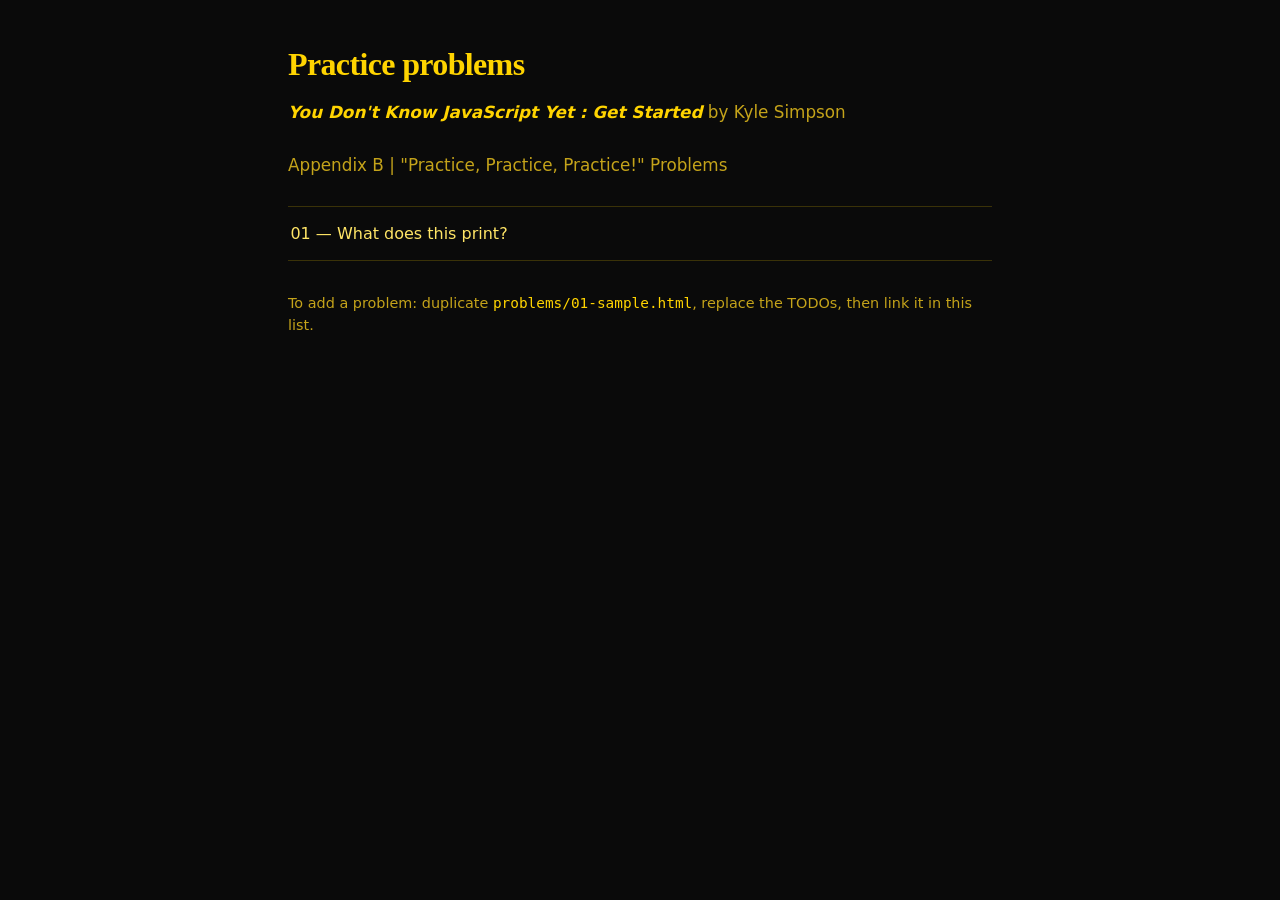
==== index.html @ 3be518af "Skeleton in" ====
<!DOCTYPE html>
<html lang="en">
  <head>
    <meta charset="UTF-8" />
    <meta name="viewport" content="width=device-width, initial-scale=1.0" />
    <title>YDKJSY Practice</title>
    <link rel="stylesheet" href="css/styles.css" />
  </head>
  <body>
    <main class="page">
      <h1>Practice problems</h1>
      <p class="lede">
        <span class="book-title">You Don't Know JavaScript Yet : Get Started</span> by Kyle Simpson
      </p>
      <p class="lede">
        Appendix B | "Practice, Practice, Practice!" Problems
      </p>

      <ol class="problem-list">
        <!-- TODO: add a new <li> here for each problem you create -->
        <li>
          <a href="problems/01-sample.html">01 — What does this print?</a>
        </li>
      </ol>

      <p class="hint">
        To add a problem: duplicate <code>problems/01-sample.html</code>, replace
        the TODOs, then link it in this list.
      </p>
    </main>
  </body>
</html>
---- css/styles.css ----
:root {
  --bg: #0a0a0a;
  --ink: #ffe566;
  --muted: #c4a31a;
  --line: #3a3208;
  --accent: #ffd400;
  --code-bg: #000000;
  --code-ink: #f4e8c1;
  --code-border: #ffd400;
  --tok-comment: #7d8a5a;
  --tok-keyword: #ffd400;
  --tok-string: #ff9f1c;
  --tok-number: #ff9f1c;
  --tok-function: #fff7c2;
  --tok-literal: #ffea70;
  --tok-punct: #a3924a;
  --tok-property: #f3edd8;
}

* {
  box-sizing: border-box;
}

html,
body {
  margin: 0;
  padding: 0;
}

body {
  min-height: 100vh;
  font-family: system-ui, -apple-system, Segoe UI, sans-serif;
  color: var(--ink);
  background: var(--bg);
  line-height: 1.5;
}

.page {
  width: min(44rem, calc(100% - 2.5rem));
  margin: 0 auto;
  padding: 2.5rem 0 4rem;
}

.back {
  display: inline-block;
  margin-bottom: 1.5rem;
  font-size: 0.85rem;
  letter-spacing: 0.04em;
  text-transform: uppercase;
  color: var(--accent);
  text-decoration: none;
}

.back:hover {
  text-decoration: underline;
}

h1 {
  margin: 0 0 0.75rem;
  font-family: Georgia, "Times New Roman", serif;
  font-size: 2rem;
  font-weight: 600;
  letter-spacing: -0.02em;
  color: var(--accent);
}

.book-title {
  font-style: italic;
  font-weight: 700;
  color: var(--accent);
}

.lede,
.description {
  margin: 0 0 1.75rem;
  color: var(--muted);
  font-size: 1.05rem;
}

.problem-list {
  list-style: none;
  margin: 0;
  padding: 0;
  border-top: 1px solid var(--line);
}

.problem-list li {
  border-bottom: 1px solid var(--line);
}

.problem-list a {
  display: block;
  padding: 0.9rem 0.15rem;
  color: var(--ink);
  text-decoration: none;
}

.problem-list a:hover {
  color: var(--accent);
}

.hint {
  margin-top: 2rem;
  font-size: 0.9rem;
  color: var(--muted);
}

.hint code {
  color: var(--accent);
  font-family: "SF Mono", ui-monospace, Menlo, Consolas, monospace;
}

.code-frame {
  background: var(--code-bg);
  color: var(--code-ink);
  border: 1px solid var(--code-border);
  border-radius: 10px;
  overflow: hidden;
}

.code-frame header {
  display: flex;
  align-items: center;
  justify-content: space-between;
  padding: 0.7rem 1rem;
  border-bottom: 1px solid var(--line);
  font-size: 0.75rem;
  letter-spacing: 0.08em;
  text-transform: uppercase;
  color: var(--muted);
}

.code-frame pre {
  margin: 0;
  padding: 1.25rem 1.15rem 1.5rem;
  overflow-x: auto;
}

.code-frame code {
  font-family: "SF Mono", ui-monospace, Menlo, Consolas, monospace;
  font-size: 1rem;
  line-height: 1.75;
  white-space: pre;
  tab-size: 2;
}

.tok-comment {
  color: var(--tok-comment);
  font-style: italic;
}

.tok-keyword {
  color: var(--tok-keyword);
  font-weight: 700;
}

.tok-string {
  color: var(--tok-string);
}

.tok-number {
  color: var(--tok-number);
}

.tok-function {
  color: var(--tok-function);
  font-weight: 600;
}

.tok-literal {
  color: var(--tok-literal);
}

.tok-punct {
  color: var(--tok-punct);
}

.tok-property {
  color: var(--tok-property);
}
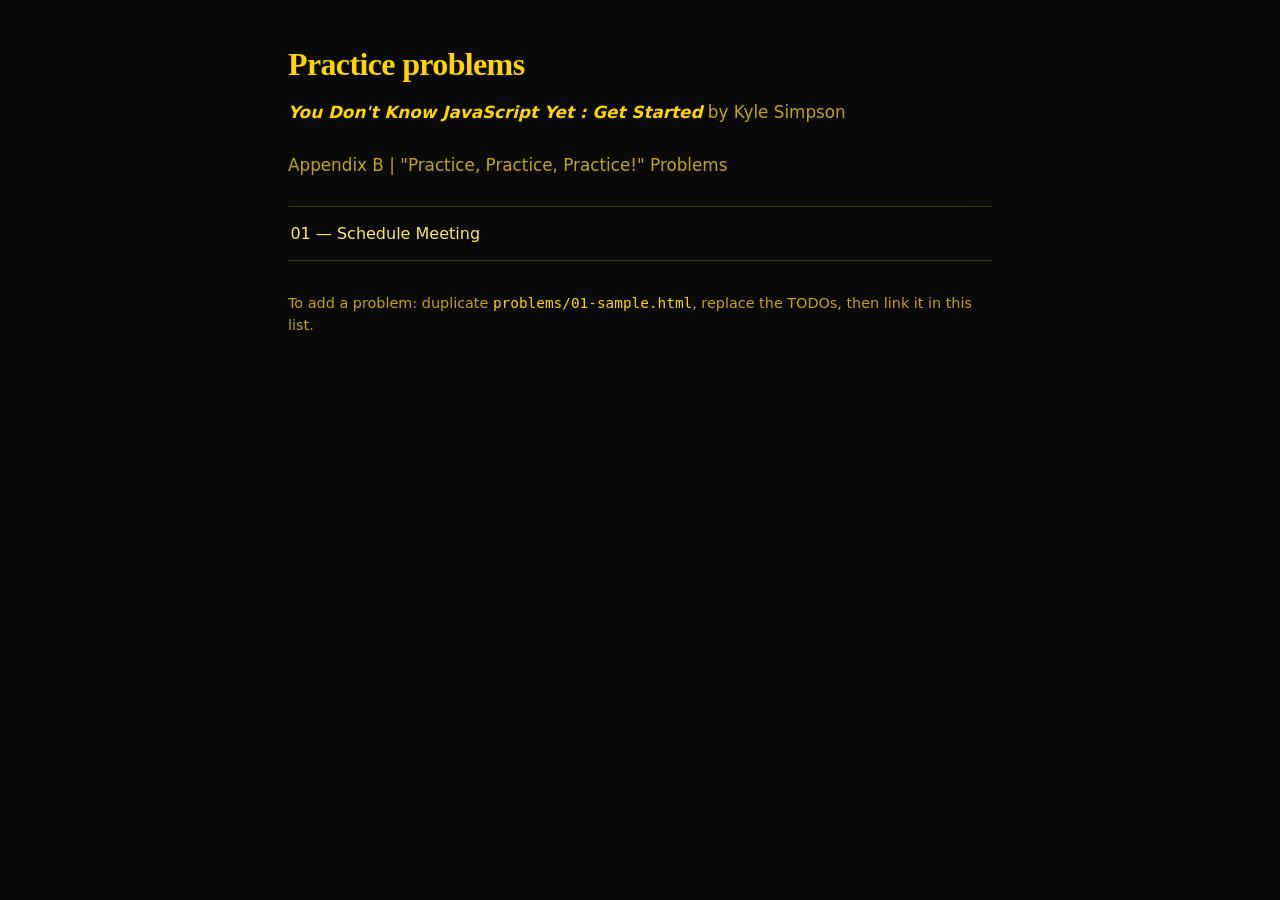
==== commit 04046d28: "Getting description of Problem 1 in" ====
--- a/index.html
+++ b/index.html
@@ -17,9 +17,8 @@
       </p>
 
       <ol class="problem-list">
-        <!-- TODO: add a new <li> here for each problem you create -->
         <li>
-          <a href="problems/01-sample.html">01 — What does this print?</a>
+          <a href="problems/01-practicing-comparisons.html">01 — Schedule Meeting</a>
         </li>
       </ol>
 
--- a/css/styles.css
+++ b/css/styles.css
@@ -110,6 +110,11 @@
   font-family: "SF Mono", ui-monospace, Menlo, Consolas, monospace;
 }
 
+.description code {
+  color: var(--accent);
+  font-family: "SF Mono", ui-monospace, Menlo, Consolas, monospace;
+}
+
 .code-frame {
   background: var(--code-bg);
   color: var(--code-ink);
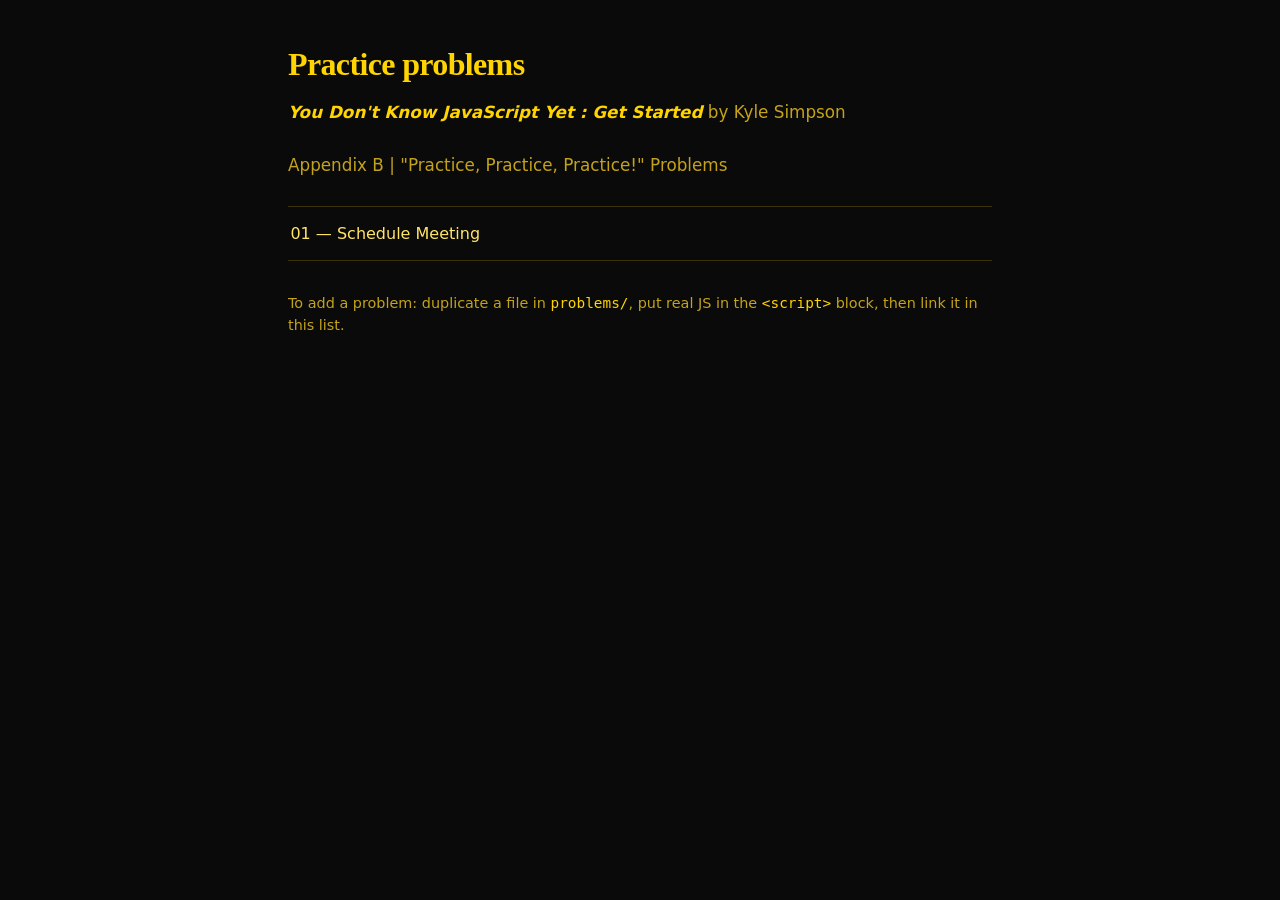
==== commit 18393e15: "Making the JS really in the HTML" ====
--- a/index.html
+++ b/index.html
@@ -23,8 +23,8 @@
       </ol>
 
       <p class="hint">
-        To add a problem: duplicate <code>problems/01-sample.html</code>, replace
-        the TODOs, then link it in this list.
+        To add a problem: duplicate a file in <code>problems/</code>, put real JS
+        in the <code>&lt;script&gt;</code> block, then link it in this list.
       </p>
     </main>
   </body>
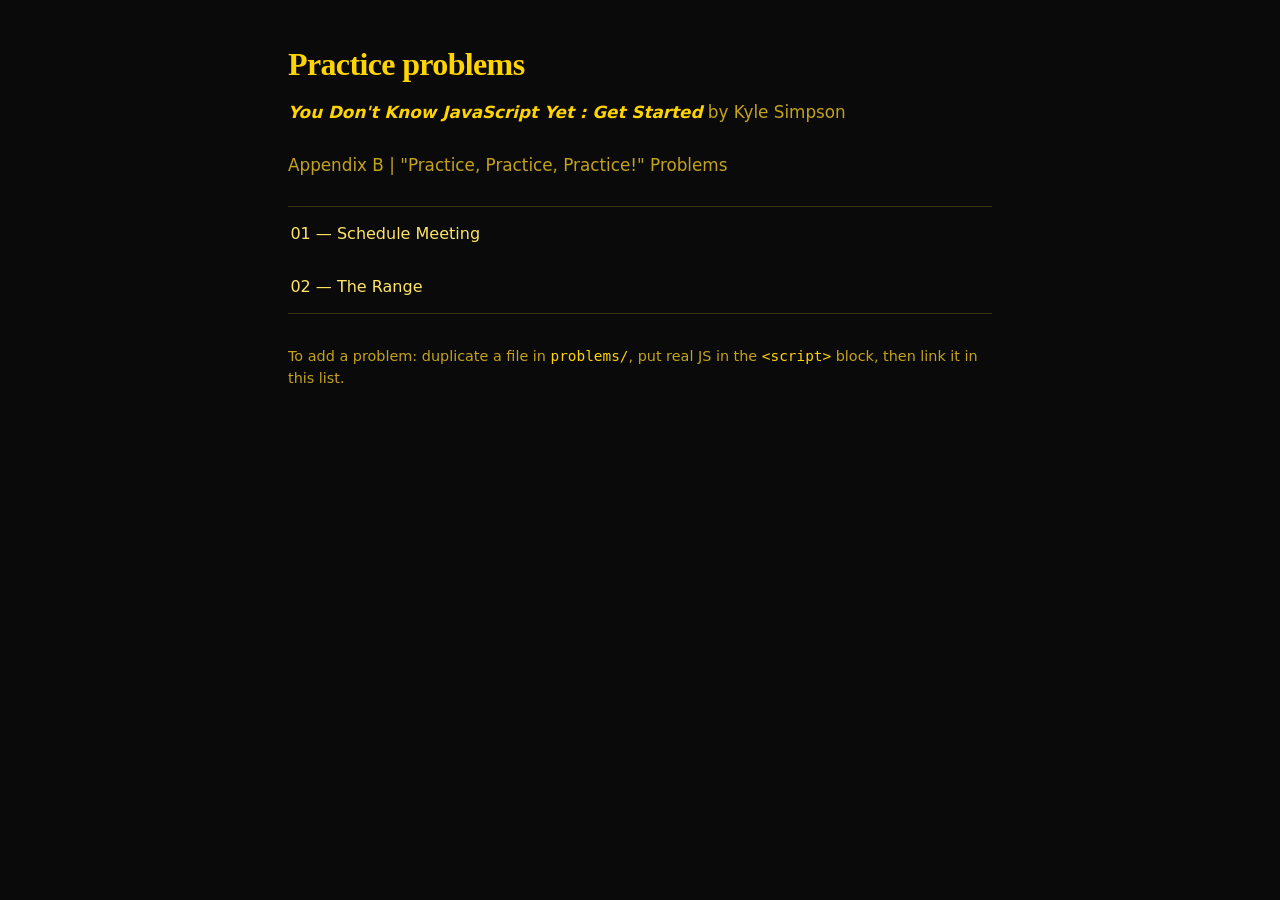
==== commit e2fe92b3: "Finished Closure problem" ====
--- a/index.html
+++ b/index.html
@@ -19,6 +19,7 @@
       <ol class="problem-list">
         <li>
           <a href="problems/01-practicing-comparisons.html">01 — Schedule Meeting</a>
+          <a href="problems/02-practicing-closure.html">02 — The Range</a>
         </li>
       </ol>
 
--- a/css/styles.css
+++ b/css/styles.css
@@ -183,3 +183,65 @@
 .tok-property {
   color: var(--tok-property);
 }
+
+.tester-panel {
+  margin-top: 1.5rem;
+  padding: 1.25rem;
+  background: #f4f4f5;
+  border: 1px solid #e4e4e7;
+  border-radius: 8px;
+  font-family: system-ui, -apple-system, sans-serif;
+}
+
+.tester-panel h2 {
+  margin-top: 0;
+  margin-bottom: 1rem;
+  font-size: 1.1rem;
+  color: #000000;
+}
+
+.field-group {
+  display: flex;
+  flex-direction: column;
+  gap: 0.25rem;
+  margin-bottom: 1rem;
+}
+
+.field-group label {
+  font-size: 0.875rem;
+  font-weight: 600;
+  color: #3f3f46;
+}
+
+.field-group input {
+  padding: 0.5rem;
+  border: 1px solid #d4d4d8;
+  border-radius: 4px;
+  font-size: 0.95rem;
+}
+
+.exec-btn {
+  background-color: #2563eb;
+  color: #ffffff;
+  border: none;
+  padding: 0.6rem 1.2rem;
+  font-weight: 600;
+  border-radius: 4px;
+  cursor: pointer;
+  transition: background-color 0.2s;
+}
+
+.exec-btn:hover {
+  background-color: #1d4ed8;
+}
+
+.output-console {
+  margin-top: 1rem;
+  background-color: #18181b;
+  color: #38bdf8;
+  font-family: monospace;
+  padding: 1rem;
+  border-radius: 6px;
+  min-height: 50px;
+  white-space: pre-wrap;
+}
